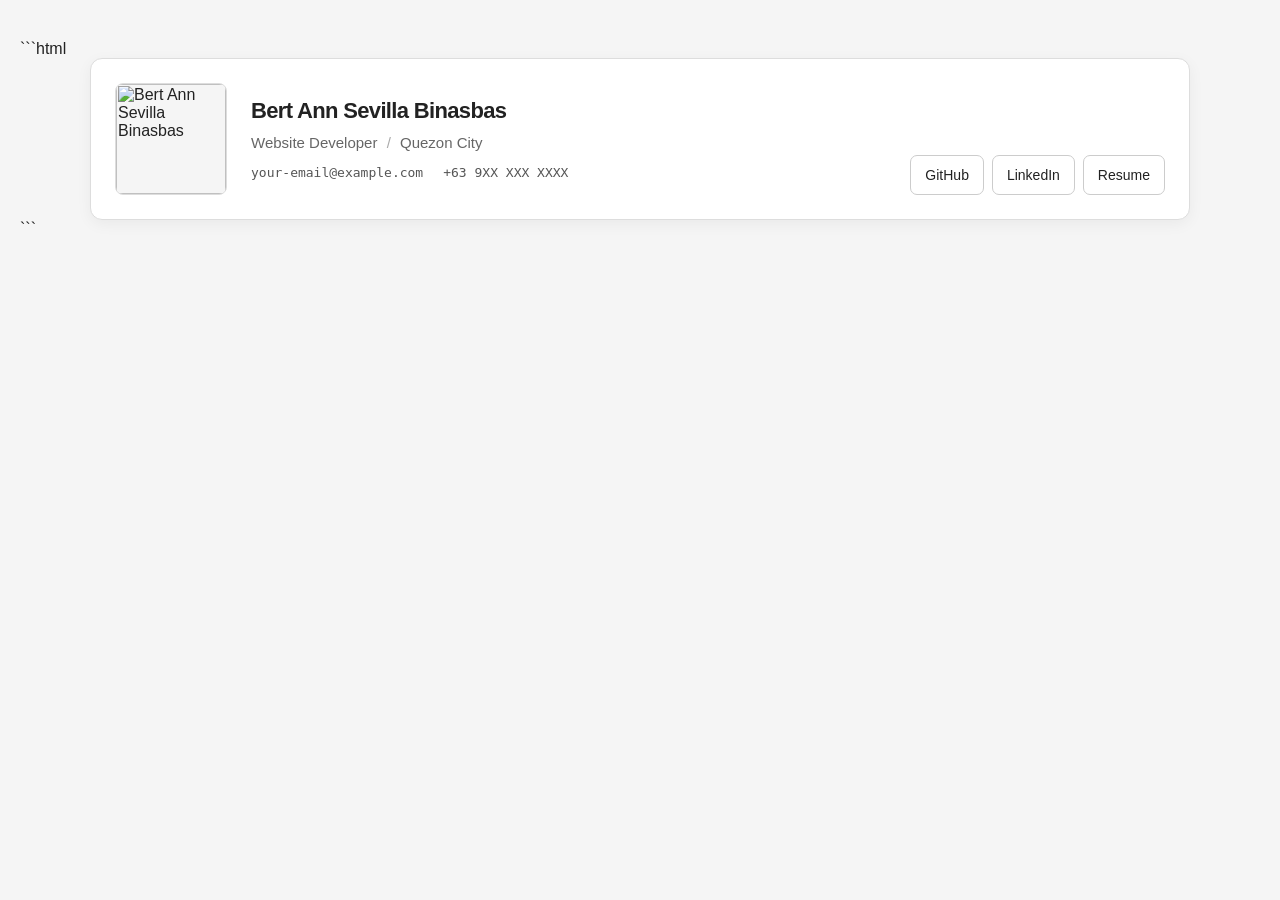
==== index.html @ 4885d601 "Add index.html for personal website layout This HTML file contains a structured layout for a persona" ====
```html
<!DOCTYPE html>
<html lang="en">
<head>
  <meta charset="UTF-8">
  <meta name="viewport" content="width=device-width, initial-scale=1.0">

  <title>Bert Ann Sevilla Binasbas | Website Developer</title>

  <style>
    /* ========================================
       GENERAL
    ======================================== */

    * {
      box-sizing: border-box;
      margin: 0;
      padding: 0;
    }

    body {
      min-height: 100vh;
      padding: 40px 20px;

      font-family: Arial, Helvetica, sans-serif;
      background: #f5f5f5;
      color: #222;
    }

    /* ========================================
       HERO CARD
    ======================================== */

    .hero-card {
      width: 100%;
      max-width: 1100px;
      margin: 0 auto;

      display: flex;
      flex-direction: column;
      gap: 20px;

      padding: 24px;

      border: 1px solid #ddd;
      border-radius: 12px;

      background: #fff;

      box-shadow: 0 4px 15px rgba(0, 0, 0, 0.05);
    }

    /* ========================================
       PROFILE INFORMATION
    ======================================== */

    .profile-info {
      display: flex;
      align-items: center;

      gap: 16px;
      min-width: 0;
      flex: 1;
    }

    /* ========================================
       PROFILE PHOTO
    ======================================== */

    .profile-photo {
      width: 68px;
      height: 68px;

      flex-shrink: 0;
      overflow: hidden;

      border: 1px solid #ddd;
      border-radius: 8px;

      background: #f5f5f5;
    }

    .profile-photo img {
      width: 100%;
      height: 100%;

      display: block;

      object-fit: cover;
    }

    /* ========================================
       PROFILE DETAILS
    ======================================== */

    .profile-details {
      display: flex;
      flex-direction: column;

      gap: 6px;
      min-width: 0;
    }

    .profile-details h1 {
      font-size: 22px;
      line-height: 1.2;
      font-weight: 600;

      letter-spacing: -0.03em;
    }

    .profile-subtitle {
      color: #666;
      font-size: 14px;
      line-height: 1.5;
    }

    .profile-subtitle span {
      color: #aaa;
      margin: 0 5px;
    }

    /* ========================================
       CONTACT LINKS
    ======================================== */

    .contact-links {
      display: flex;
      flex-wrap: wrap;

      gap: 5px 20px;

      font-family: monospace;
      font-size: 13px;
    }

    .contact-links a {
      color: #555;
      text-decoration: none;

      transition: color 0.2s ease;
    }

    .contact-links a:hover {
      color: #000;
      text-decoration: underline;
    }

    /* ========================================
       MOBILE CONTACT
    ======================================== */

    .mobile-contact {
      display: flex;
      flex-direction: column;

      gap: 2px;
    }

    .desktop-contact {
      display: none;
    }

    /* ========================================
       PROFILE BUTTONS
    ======================================== */

    .profile-buttons {
      display: grid;
      grid-template-columns: repeat(3, 1fr);

      gap: 8px;
    }

    .profile-button {
      display: flex;
      align-items: center;
      justify-content: center;

      min-height: 40px;
      padding: 8px 14px;

      border: 1px solid #ccc;
      border-radius: 7px;

      background: #fff;
      color: #222;

      font-size: 14px;
      font-weight: 500;

      text-decoration: none;

      transition:
        background 0.2s ease,
        border-color 0.2s ease,
        color 0.2s ease;
    }

    .profile-button:hover {
      background: #f5f5f5;
      border-color: #999;
      color: #000;
    }

    /* ========================================
       TABLET / DESKTOP
    ======================================== */

    @media (min-width: 768px) {

      .hero-card {
        flex-direction: row;
        flex-wrap: wrap;

        align-items: center;

        gap: 24px;
      }

      .profile-info {
        gap: 24px;
      }

      .profile-photo {
        width: 112px;
        height: 112px;
      }

      .profile-details {
        gap: 8px;
      }

      .profile-subtitle {
        font-size: 15px;
      }

      .desktop-contact {
        display: flex;
        padding-top: 2px;
      }

      .mobile-contact {
        display: none;
      }

      .profile-buttons {
        display: flex;
        flex-wrap: wrap;

        margin-left: auto;
        align-self: flex-end;
      }
    }

    /* ========================================
       SMALL MOBILE DEVICES
    ======================================== */

    @media (max-width: 480px) {

      body {
        padding: 20px 12px;
      }

      .hero-card {
        padding: 18px;
      }

      .profile-info {
        gap: 12px;
      }

      .profile-photo {
        width: 60px;
        height: 60px;
      }

      .profile-details h1 {
        font-size: 18px;
      }

      .profile-subtitle {
        font-size: 13px;
      }

      .profile-buttons {
        gap: 6px;
      }

      .profile-button {
        padding: 8px 5px;
        font-size: 13px;
      }
    }
  </style>
</head>

<body>

  <!-- Hero -->
  <section class="hero-card">

    <!-- Profile Information -->
    <div class="profile-info">

      <!-- Profile Photo -->
      <div class="profile-photo">
        <img
          src="assets/images/profile.jpg"
          alt="Bert Ann Sevilla Binasbas"
        >
      </div>

      <!-- Profile Details -->
      <div class="profile-details">

        <h1>Bert Ann Sevilla Binasbas</h1>

        <p class="profile-subtitle">
          Website Developer
          <span>/</span>
          Quezon City
        </p>

        <!-- Desktop Contact Information -->
        <div class="contact-links desktop-contact">

          <a href="mailto:your-email@example.com">
            your-email@example.com
          </a>

          <a href="tel:+639XXXXXXXXX">
            +63 9XX XXX XXXX
          </a>

        </div>

      </div>

    </div>

    <!-- Mobile Contact Information -->
    <div class="contact-links mobile-contact">

      <a href="mailto:your-email@example.com">
        your-email@example.com
      </a>

      <a href="tel:+639XXXXXXXXX">
        +63 9XX XXX XXXX
      </a>

    </div>

    <!-- Social / Resume Links -->
    <div class="profile-buttons">

      <!-- GitHub -->
      <a
        href="https://github.com/b4ny01245"
        target="_blank"
        rel="noopener noreferrer"
        class="profile-button"
      >
        GitHub
      </a>

      <!-- LinkedIn -->
      <a
        href="https://www.linkedin.com/"
        target="_blank"
        rel="noopener noreferrer"
        class="profile-button"
      >
        LinkedIn
      </a>

      <!-- Resume -->
      <a
        href="assets/files/Bert-Ann-Sevilla-Binasbas-Resume.pdf"
        target="_blank"
        rel="noopener noreferrer"
        class="profile-button"
      >
        Resume
      </a>

    </div>

  </section>

</body>
</html>
```
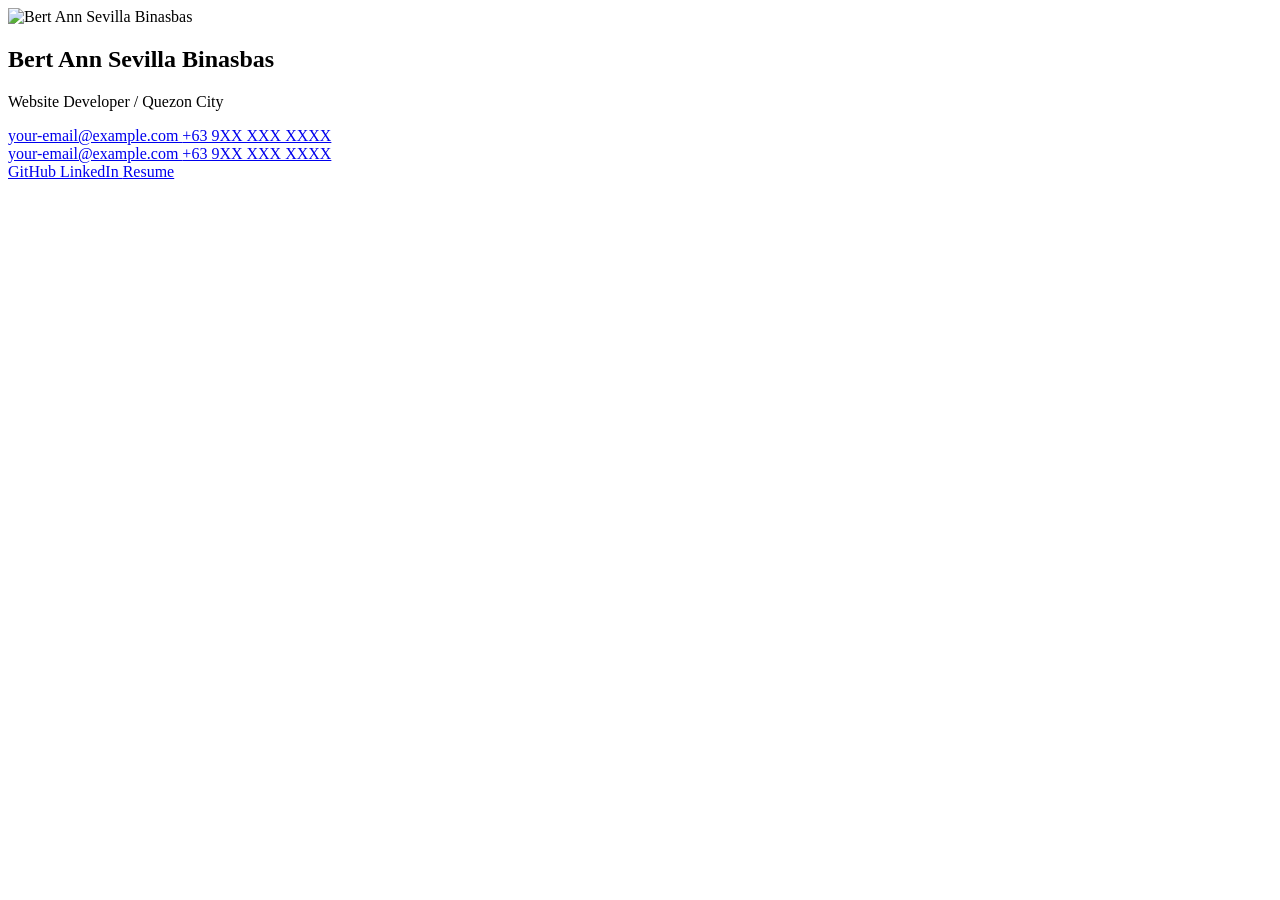
==== commit fcebe69e: "Remove CSS styles from index.html Removed extensive CSS styles from index.html." ====
--- a/index.html
+++ b/index.html
@@ -1,4 +1,3 @@
-```html
 <!DOCTYPE html>
 <html lang="en">
 <head>
@@ -6,294 +5,6 @@
   <meta name="viewport" content="width=device-width, initial-scale=1.0">
 
   <title>Bert Ann Sevilla Binasbas | Website Developer</title>
-
-  <style>
-    /* ========================================
-       GENERAL
-    ======================================== */
-
-    * {
-      box-sizing: border-box;
-      margin: 0;
-      padding: 0;
-    }
-
-    body {
-      min-height: 100vh;
-      padding: 40px 20px;
-
-      font-family: Arial, Helvetica, sans-serif;
-      background: #f5f5f5;
-      color: #222;
-    }
-
-    /* ========================================
-       HERO CARD
-    ======================================== */
-
-    .hero-card {
-      width: 100%;
-      max-width: 1100px;
-      margin: 0 auto;
-
-      display: flex;
-      flex-direction: column;
-      gap: 20px;
-
-      padding: 24px;
-
-      border: 1px solid #ddd;
-      border-radius: 12px;
-
-      background: #fff;
-
-      box-shadow: 0 4px 15px rgba(0, 0, 0, 0.05);
-    }
-
-    /* ========================================
-       PROFILE INFORMATION
-    ======================================== */
-
-    .profile-info {
-      display: flex;
-      align-items: center;
-
-      gap: 16px;
-      min-width: 0;
-      flex: 1;
-    }
-
-    /* ========================================
-       PROFILE PHOTO
-    ======================================== */
-
-    .profile-photo {
-      width: 68px;
-      height: 68px;
-
-      flex-shrink: 0;
-      overflow: hidden;
-
-      border: 1px solid #ddd;
-      border-radius: 8px;
-
-      background: #f5f5f5;
-    }
-
-    .profile-photo img {
-      width: 100%;
-      height: 100%;
-
-      display: block;
-
-      object-fit: cover;
-    }
-
-    /* ========================================
-       PROFILE DETAILS
-    ======================================== */
-
-    .profile-details {
-      display: flex;
-      flex-direction: column;
-
-      gap: 6px;
-      min-width: 0;
-    }
-
-    .profile-details h1 {
-      font-size: 22px;
-      line-height: 1.2;
-      font-weight: 600;
-
-      letter-spacing: -0.03em;
-    }
-
-    .profile-subtitle {
-      color: #666;
-      font-size: 14px;
-      line-height: 1.5;
-    }
-
-    .profile-subtitle span {
-      color: #aaa;
-      margin: 0 5px;
-    }
-
-    /* ========================================
-       CONTACT LINKS
-    ======================================== */
-
-    .contact-links {
-      display: flex;
-      flex-wrap: wrap;
-
-      gap: 5px 20px;
-
-      font-family: monospace;
-      font-size: 13px;
-    }
-
-    .contact-links a {
-      color: #555;
-      text-decoration: none;
-
-      transition: color 0.2s ease;
-    }
-
-    .contact-links a:hover {
-      color: #000;
-      text-decoration: underline;
-    }
-
-    /* ========================================
-       MOBILE CONTACT
-    ======================================== */
-
-    .mobile-contact {
-      display: flex;
-      flex-direction: column;
-
-      gap: 2px;
-    }
-
-    .desktop-contact {
-      display: none;
-    }
-
-    /* ========================================
-       PROFILE BUTTONS
-    ======================================== */
-
-    .profile-buttons {
-      display: grid;
-      grid-template-columns: repeat(3, 1fr);
-
-      gap: 8px;
-    }
-
-    .profile-button {
-      display: flex;
-      align-items: center;
-      justify-content: center;
-
-      min-height: 40px;
-      padding: 8px 14px;
-
-      border: 1px solid #ccc;
-      border-radius: 7px;
-
-      background: #fff;
-      color: #222;
-
-      font-size: 14px;
-      font-weight: 500;
-
-      text-decoration: none;
-
-      transition:
-        background 0.2s ease,
-        border-color 0.2s ease,
-        color 0.2s ease;
-    }
-
-    .profile-button:hover {
-      background: #f5f5f5;
-      border-color: #999;
-      color: #000;
-    }
-
-    /* ========================================
-       TABLET / DESKTOP
-    ======================================== */
-
-    @media (min-width: 768px) {
-
-      .hero-card {
-        flex-direction: row;
-        flex-wrap: wrap;
-
-        align-items: center;
-
-        gap: 24px;
-      }
-
-      .profile-info {
-        gap: 24px;
-      }
-
-      .profile-photo {
-        width: 112px;
-        height: 112px;
-      }
-
-      .profile-details {
-        gap: 8px;
-      }
-
-      .profile-subtitle {
-        font-size: 15px;
-      }
-
-      .desktop-contact {
-        display: flex;
-        padding-top: 2px;
-      }
-
-      .mobile-contact {
-        display: none;
-      }
-
-      .profile-buttons {
-        display: flex;
-        flex-wrap: wrap;
-
-        margin-left: auto;
-        align-self: flex-end;
-      }
-    }
-
-    /* ========================================
-       SMALL MOBILE DEVICES
-    ======================================== */
-
-    @media (max-width: 480px) {
-
-      body {
-        padding: 20px 12px;
-      }
-
-      .hero-card {
-        padding: 18px;
-      }
-
-      .profile-info {
-        gap: 12px;
-      }
-
-      .profile-photo {
-        width: 60px;
-        height: 60px;
-      }
-
-      .profile-details h1 {
-        font-size: 18px;
-      }
-
-      .profile-subtitle {
-        font-size: 13px;
-      }
-
-      .profile-buttons {
-        gap: 6px;
-      }
-
-      .profile-button {
-        padding: 8px 5px;
-        font-size: 13px;
-      }
-    }
-  </style>
 </head>
 
 <body>
@@ -392,4 +103,3 @@
 
 </body>
 </html>
-```
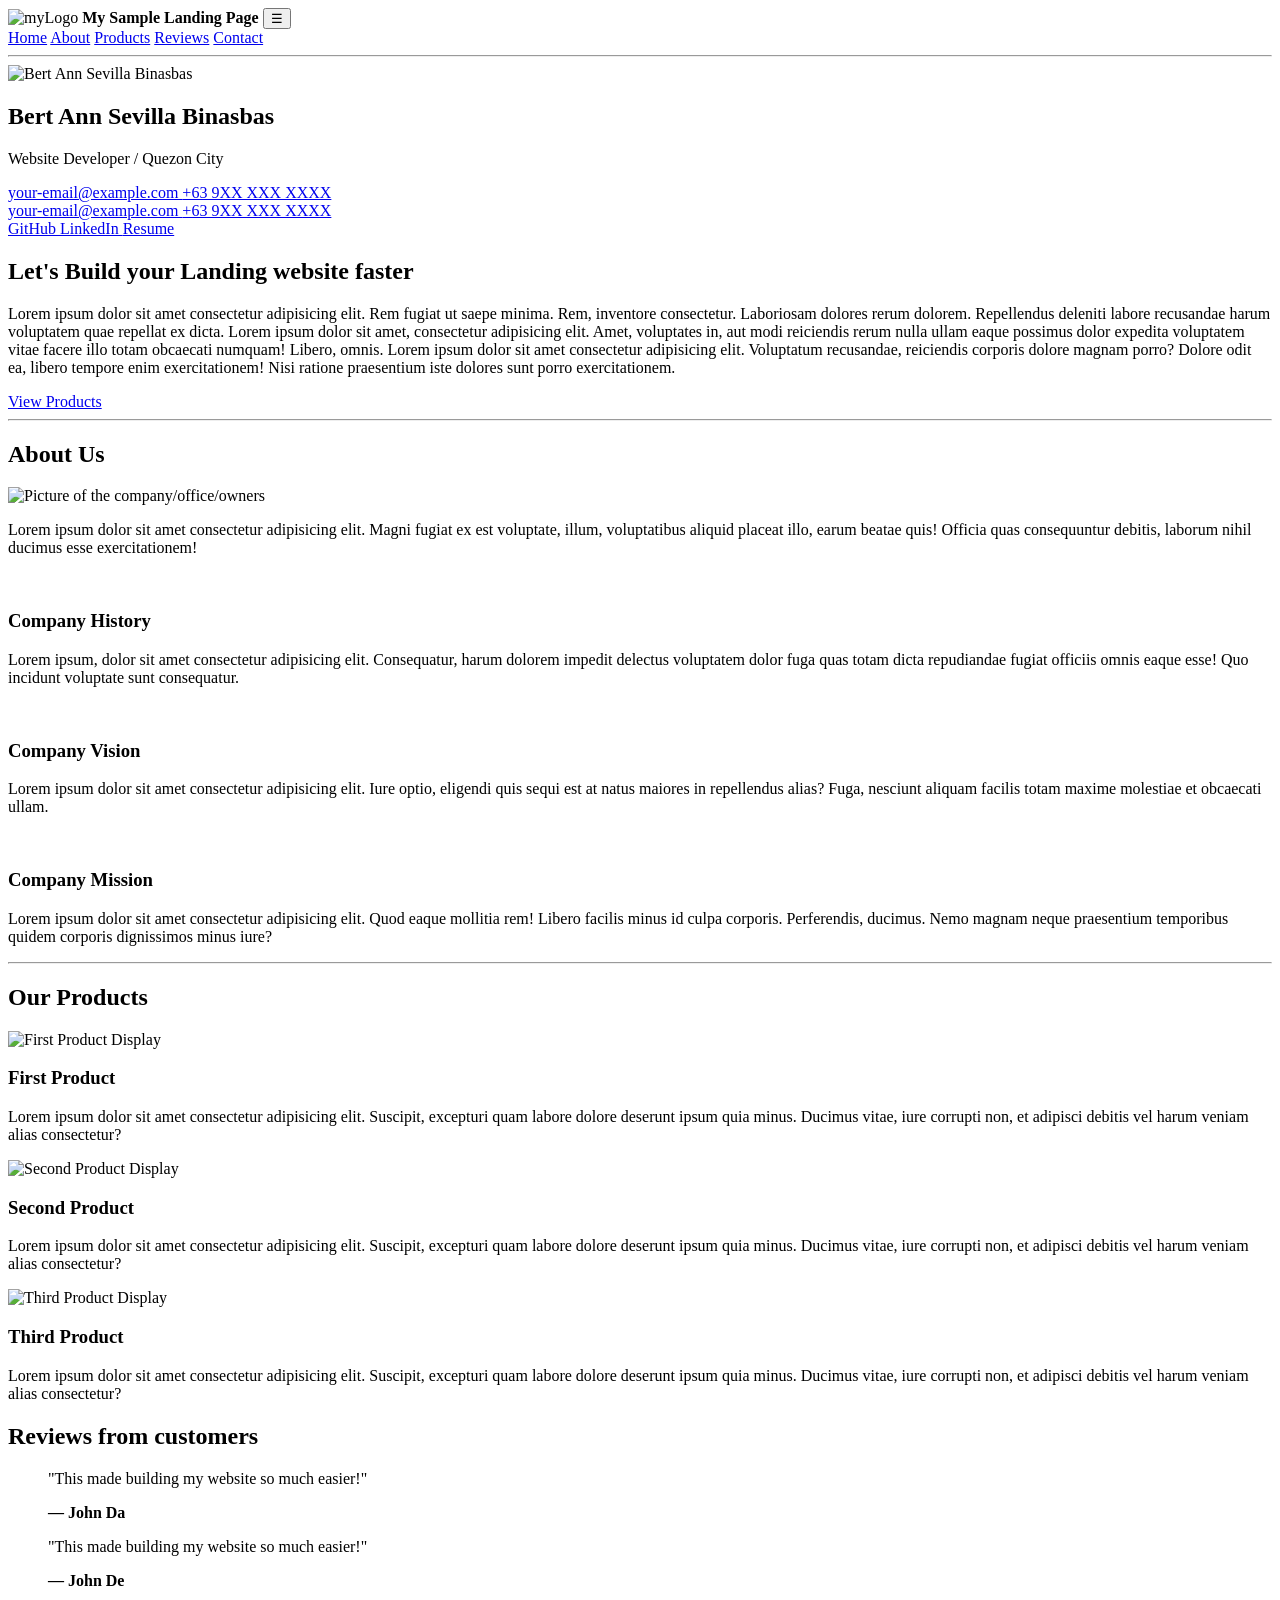
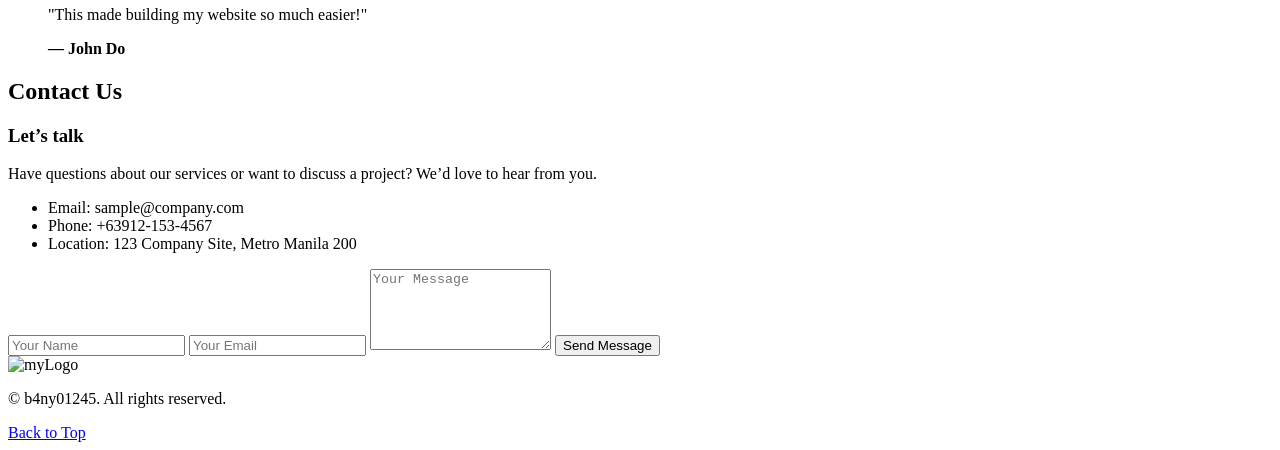
==== commit ee6f18c0: "Revise index.html for sample landing page Updated the HTML structure and content for a sample landin" ====
--- a/index.html
+++ b/index.html
@@ -1,15 +1,34 @@
 <!DOCTYPE html>
 <html lang="en">
+
 <head>
-  <meta charset="UTF-8">
-  <meta name="viewport" content="width=device-width, initial-scale=1.0">
-
-  <title>Bert Ann Sevilla Binasbas | Website Developer</title>
+    <meta charset="UTF-8">
+    <meta name="viewport" content="width=device-width, initial-scale=1.0">
+    <title>My Sample Landing Page</title>
+    <link rel="icon" href="assets/image.jpg">
+    <link rel="stylesheet" href="style.css">
+    <script src="script.js" defer></script>
 </head>
 
-<body>
-
-  <!-- Hero -->
+<body id="home">
+    <header>
+        <div class="head">
+            <img src="assets/image.jpg" alt="myLogo">
+            <strong>My Sample Landing Page</strong>
+
+            <button class="menu-toggle" id="menu-toggle" aria-label="Open menu" aria-expanded="false">☰</button>
+            <nav id="nav-menu">
+                <a href="#home">Home</a>
+                <a href="#about">About</a>
+                <a href="#products">Products</a>
+                <a href="#review">Reviews</a>
+                <a href="#contact">Contact</a>
+            </nav>
+        </div>
+    </header>
+    <hr>
+    <main>
+        <!-- Hero -->
   <section class="hero-card">
 
     <!-- Profile Information -->
@@ -100,6 +119,113 @@
     </div>
 
   </section>
-
+        <section class="hero">
+            <h1>Let's Build your Landing website faster</h1>
+            <p>Lorem ipsum dolor sit amet consectetur adipisicing elit. Rem fugiat ut saepe minima. Rem, inventore
+                consectetur. Laboriosam dolores rerum dolorem. Repellendus deleniti labore recusandae harum voluptatem
+                quae repellat ex dicta. Lorem ipsum dolor sit amet, consectetur adipisicing elit. Amet, voluptates in,
+                aut modi reiciendis rerum nulla ullam eaque possimus dolor expedita voluptatem vitae facere illo totam
+                obcaecati numquam! Libero, omnis. Lorem ipsum dolor sit amet consectetur adipisicing elit. Voluptatum recusandae, reiciendis corporis dolore magnam porro? Dolore odit ea, libero tempore enim exercitationem! Nisi ratione praesentium iste dolores sunt porro exercitationem.</p>
+
+            <a href="#products">View Products</a>
+        </section><hr>
+
+        <section id="about">
+            <h1>About Us</h1>
+            <img src="assets/companyowner.jpg" alt="Picture of the company/office/owners">
+            <p>Lorem ipsum dolor sit amet consectetur adipisicing elit. Magni fugiat ex est voluptate, illum,
+                voluptatibus aliquid placeat illo, earum beatae quis! Officia quas consequuntur debitis, laborum nihil
+                ducimus esse exercitationem!</p>
+            <br>
+            <h3>Company History</h3>
+            <p>Lorem ipsum, dolor sit amet consectetur adipisicing elit. Consequatur, harum dolorem impedit delectus
+                voluptatem dolor fuga quas totam dicta repudiandae fugiat officiis omnis eaque esse! Quo incidunt
+                voluptate sunt consequatur.</p>
+            <br>
+            <h3>Company Vision</h3>
+            <p>Lorem ipsum dolor sit amet consectetur adipisicing elit. Iure optio, eligendi quis sequi est at natus
+                maiores in repellendus alias? Fuga, nesciunt aliquam facilis totam maxime molestiae et obcaecati ullam.
+            </p>
+            <br>
+            <h3>Company Mission</h3>
+            <p>Lorem ipsum dolor sit amet consectetur adipisicing elit. Quod eaque mollitia rem! Libero facilis minus id
+                culpa corporis. Perferendis, ducimus. Nemo magnam neque praesentium temporibus quidem corporis
+                dignissimos minus iure?</p>
+        </section>
+        <hr>
+
+        <section id="products" class="flexbox-products">
+            <h1>Our Products</h1>
+            <div class="flex1">
+                <img src="assets/1stprod.jpg" alt="First Product Display">
+                <h3>First Product</h3>
+                <p>Lorem ipsum dolor sit amet consectetur adipisicing elit. Suscipit, excepturi quam labore dolore
+                    deserunt ipsum quia minus. Ducimus vitae, iure corrupti non, et adipisci debitis vel harum veniam
+                    alias consectetur?</p>
+            </div>
+            <div class="flex2">
+                <img src="assets/2ndprod.jpg" alt="Second Product Display">
+                <h3>Second Product</h3>
+                <p>Lorem ipsum dolor sit amet consectetur adipisicing elit. Suscipit, excepturi quam labore dolore
+                    deserunt ipsum quia minus. Ducimus vitae, iure corrupti non, et adipisci debitis vel harum veniam
+                    alias consectetur?</p>
+            </div>
+            <div class="flex3">
+                <img src="assets/3rdprod.jpg" alt="Third Product Display">
+                <h3>Third Product</h3>
+                <p>Lorem ipsum dolor sit amet consectetur adipisicing elit. Suscipit, excepturi quam labore dolore
+                    deserunt ipsum quia minus. Ducimus vitae, iure corrupti non, et adipisci debitis vel harum veniam
+                    alias consectetur?</p>
+            </div>
+        </section>
+
+        <section id="review">
+            <h1>Reviews from customers</h1>
+            <div class="review">
+                <blockquote>
+                    "This made building my website so much easier!"
+                    <p><strong>— John Da</strong></p>
+                </blockquote>
+
+                <blockquote>
+                    "This made building my website so much easier!"
+                    <p><strong>— John De</strong></p>
+                </blockquote>
+
+                <blockquote>
+                    "This made building my website so much easier!"
+                    <p><strong>— John Do</strong></p>
+                </blockquote>
+                
+            </div>
+        </section>
+
+        <section id="contact" class="contact-section">
+            <h1>Contact Us</h1>
+            <div class="contact-grid">
+                <div class="contact-card">
+                    <h3>Let’s talk</h3>
+                    <p>Have questions about our services or want to discuss a project? We’d love to hear from you.</p>
+                    <ul class="contact-list">
+                        <li>Email: sample@company.com</li>
+                        <li>Phone: +63912-153-4567</li>
+                        <li>Location: 123 Company Site, Metro Manila 200</li>
+                    </ul>
+                </div>
+
+                <form class="contact-form">
+                    <input type="text" name="name" placeholder="Your Name" aria-label="Your Name">
+                    <input type="email" name="email" placeholder="Your Email" aria-label="Your Email">
+                    <textarea name="message" rows="5" placeholder="Your Message" aria-label="Your Message"></textarea>
+                    <button type="submit">Send Message</button>
+                </form>
+            </div>
+        </section>
+    </main>
+    <footer>
+        <img src="assets/image.jpg" alt="myLogo">
+        <p>&copy; b4ny01245. All rights reserved.</p>
+        <a href="#home">Back to Top</a>
+    </footer>
 </body>
 </html>
